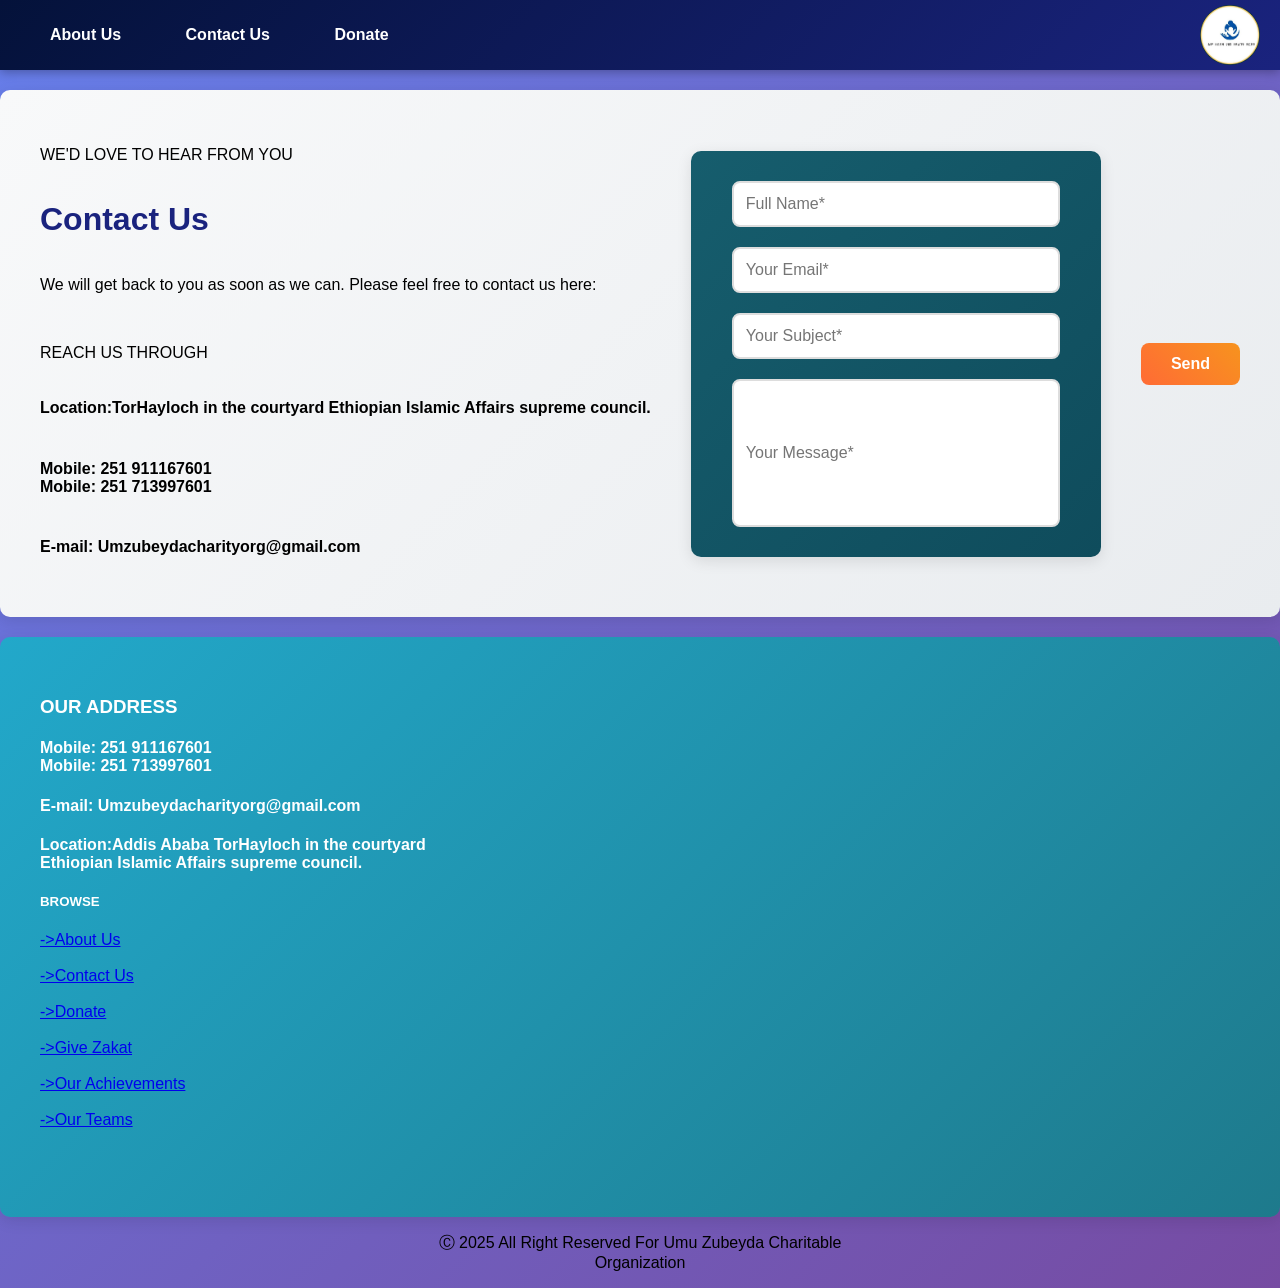
==== z2.html @ a9276458 "first" ====
<!DOCTYPE html>
<html lang="en">
<head>
    <meta charset="UTF-8">
    <meta name="viewport" content="width=device-width, initial-scale=1.0">
    <title>Contact Us</title>
    <link rel="stylesheet" href="css/z2.css">
</head>
<body>
    <div id="continer">
    <div id="f1">
        <div class="link">
        <a class="a1" href="z1.html">About Us</a>
        <a class="a2" href="z2.html">Contact Us</a>
        <a class="a3" href="z3.html">Donate</a>
    </div>
              <img id="s3" src="images/logo.jpg"
              alt="logo">
         </div>
    <div id="f3">
        <div id="f5" >
            <p>WE'D LOVE TO HEAR FROM YOU</p>
            <h1>Contact Us</h1>

            <p>We will get back to you as soon as we can. Please feel free to contact us here:</p>
            <br>
            <p>REACH US THROUGH</p>
            
            <h4>Location:TorHayloch in the courtyard Ethiopian Islamic Affairs supreme council.</h4>
            
            <h4>Mobile: 251 911167601<br>
                Mobile:   251 713997601
            </h4>

            <h4> E-mail: Umzubeydacharityorg@gmail.com</h4>
        </div>
        <div id="f4">
            <div id="f6">
                <input class="l1" type="text" id="L2" placeholder="Full Name*">
                <br>
                <input class="l2" type="text" id="L3" placeholder="Your Email*">
                <br>
                <input class="l3" type="text" id="L4" placeholder="Your Subject*">
            </div>
            <input class="l4" type="text" id="L1" placeholder="Your Message*">
           
        </div>
        <button>Send</button>
    </div>


    <div id="f2">
        <h3>OUR ADDRESS</h3>
        <h4>Mobile: 251 911167601<br>
           Mobile: 251 713997601

        </h4>
        <h4> E-mail: Umzubeydacharityorg@gmail.com</h4>
        <h4>Location:Addis Ababa TorHayloch in the courtyard <br>
            Ethiopian Islamic Affairs supreme council.</h4>


        <h5>BROWSE</h5>

    <a href="z1.html">->About Us</a>    <br>
    <br>
    <a href="z2.html">->Contact Us</a>  <br>
    <br>
    <a href="z3.html">->Donate</a>  <br>
    <br>
    <a href="z4.html">->Give Zakat</a>  <br>
    <br>
    <a href="z5.html">->Our Achievements</a>    <br>
    <br>
    <a href="z6.html">->Our Teams</a>  <br>
    </div>
</div>

    <div id="e1">
    <p>Ⓒ 2025 All Right Reserved For Umu Zubeyda Charitable <br> 
                 Organization</p>
    </div>

</body>
</html>
---- css/z2.css ----
body{
    background: linear-gradient(135deg, #667eea 0%, #764ba2 100%);
    font-family: 'Arial', sans-serif;
    margin: 0;
    padding: 0;
    min-height: 100vh;
}
#s3{
    height: 60px;
    width: 60px;
    border-radius: 100px;
}
h1{
    color: #1a237e;
}
#f1{
    background: linear-gradient(135deg, #04123a, #1a237e);
    width: auto;
    height: 70px;
    display: flex;
    align-items: center;
    justify-content: space-between;
    padding: 0 20px;
    box-shadow: 0 2px 10px rgba(0,0,0,0.3);
}
#f2{
    background: linear-gradient(135deg, #22a8ca, #1e7a8c);
    width: auto;
    height: 500px;
    padding: 40px;
    border-radius: 10px;
    box-shadow: 0 4px 15px rgba(0,0,0,0.1);
    color: white;
}
#f3{
    background: linear-gradient(135deg, #f8f9fa, #e9ecef);
    padding: 40px;
    display: flex;
    align-items: center;
    gap: 40px;
    border-radius: 10px;
    box-shadow: 0 4px 15px rgba(0,0,0,0.1);
    margin: 20px 0;
    flex-wrap: wrap;
} 

#f5{
    display: flex;
    flex-direction: column;
}

#f4{
    background: linear-gradient(135deg, #165d6d, #0f4c5c);
    text-align: center;
    padding: 20px;
    border-radius: 10px;
    box-shadow: 0 4px 15px rgba(0,0,0,0.1);
    color: white;
    flex: 1;
    min-width: 300px;
}
#L2,#L3,#L4,#L1{
    width: 100%;
    max-width: 300px;
    padding: 12px;
    border: 2px solid #ddd;
    border-radius: 8px;
    font-size: 16px;
    transition: border-color 0.3s ease, box-shadow 0.3s ease;
    margin: 10px 0;
}

#L2:focus,#L3:focus,#L4:focus,#L1:focus{
    outline: none;
    border-color: #4169E1;
    box-shadow: 0 0 10px rgba(65, 105, 225, 0.3);
}

#L1{
    height: 120px;
    resize: vertical;
}

#s1{
    height: 60px;
    width: 60px;
    border-radius: 100px;
}
.a1, .a2, .a3{
    color: white;
    text-decoration: none;
    padding: 10px 20px;
    margin: 0 10px;
    border-radius: 5px;
    transition: background-color 0.3s ease;
    font-weight: bold;
}
.a1:hover, .a2:hover, .a3:hover{
    background-color: rgba(255,255,255,0.2);
}

button{
    background: linear-gradient(45deg, #ff6b35, #f7931e);
    color: white;
    border: none;
    padding: 12px 30px;
    border-radius: 8px;
    font-size: 16px;
    font-weight: bold;
    cursor: pointer;
    transition: transform 0.3s ease, box-shadow 0.3s ease;
    margin-top: 20px;
}

button:hover{
    transform: translateY(-2px);
    box-shadow: 0 4px 15px rgba(255, 107, 53, 0.4);
}
#e1{
    text-align: center;
}

@media screen and (max-width: 768px) {

    #f1{
        width: auto;
    }
    #f3 {
        flex-direction: column;
        gap: 20px;
    }
    
    #f4, #f5 {
        width: 100%;
        min-width: auto;
    }
    #f4{
        width: auto;
        border-right: 100px;
        padding-top: 30px;
        padding-right: 50px;
    }
    #f2{
        width: auto;
    }
    .a1, .a2, .a3 {
        margin: 5px;
        padding: 8px 15px;
        font-size: 14px;
    }
    
    #L2, #L3, #L4, #L1 {
        max-width: 100%;
    }
}
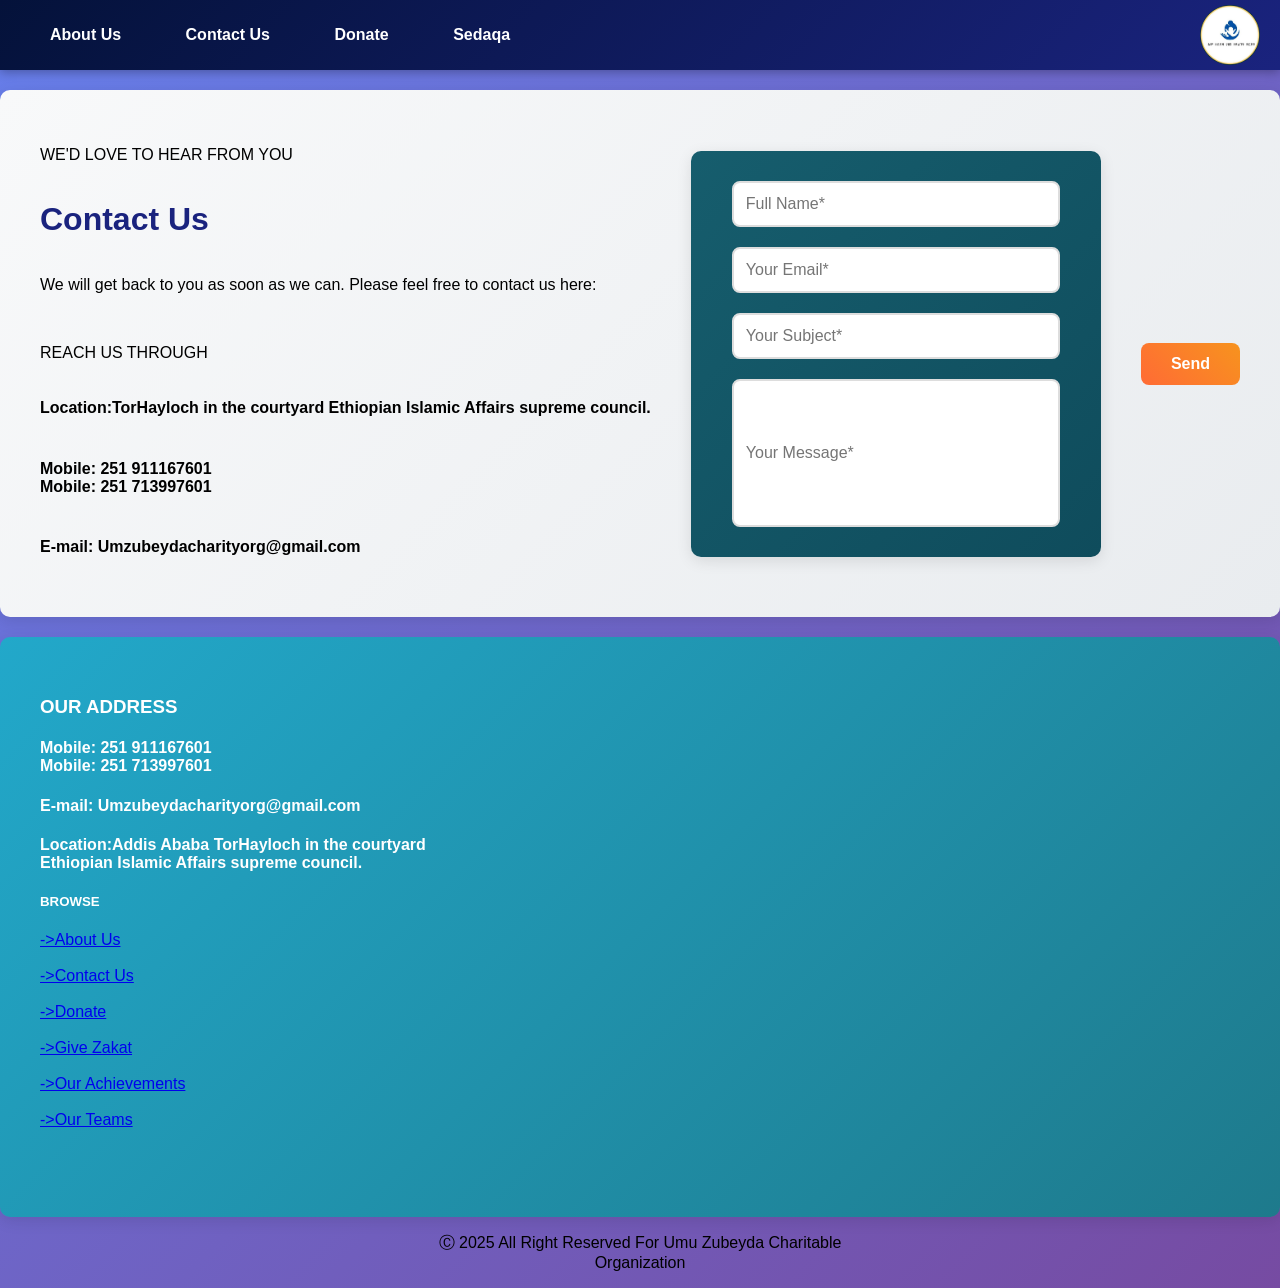
==== commit 3e973633: "first" ====
--- a/z2.html
+++ b/z2.html
@@ -13,6 +13,7 @@
         <a class="a1" href="z1.html">About Us</a>
         <a class="a2" href="z2.html">Contact Us</a>
         <a class="a3" href="z3.html">Donate</a>
+        <a class="a3" href="z3.html">Sedaqa</a>
     </div>
               <img id="s3" src="images/logo.jpg"
               alt="logo">
